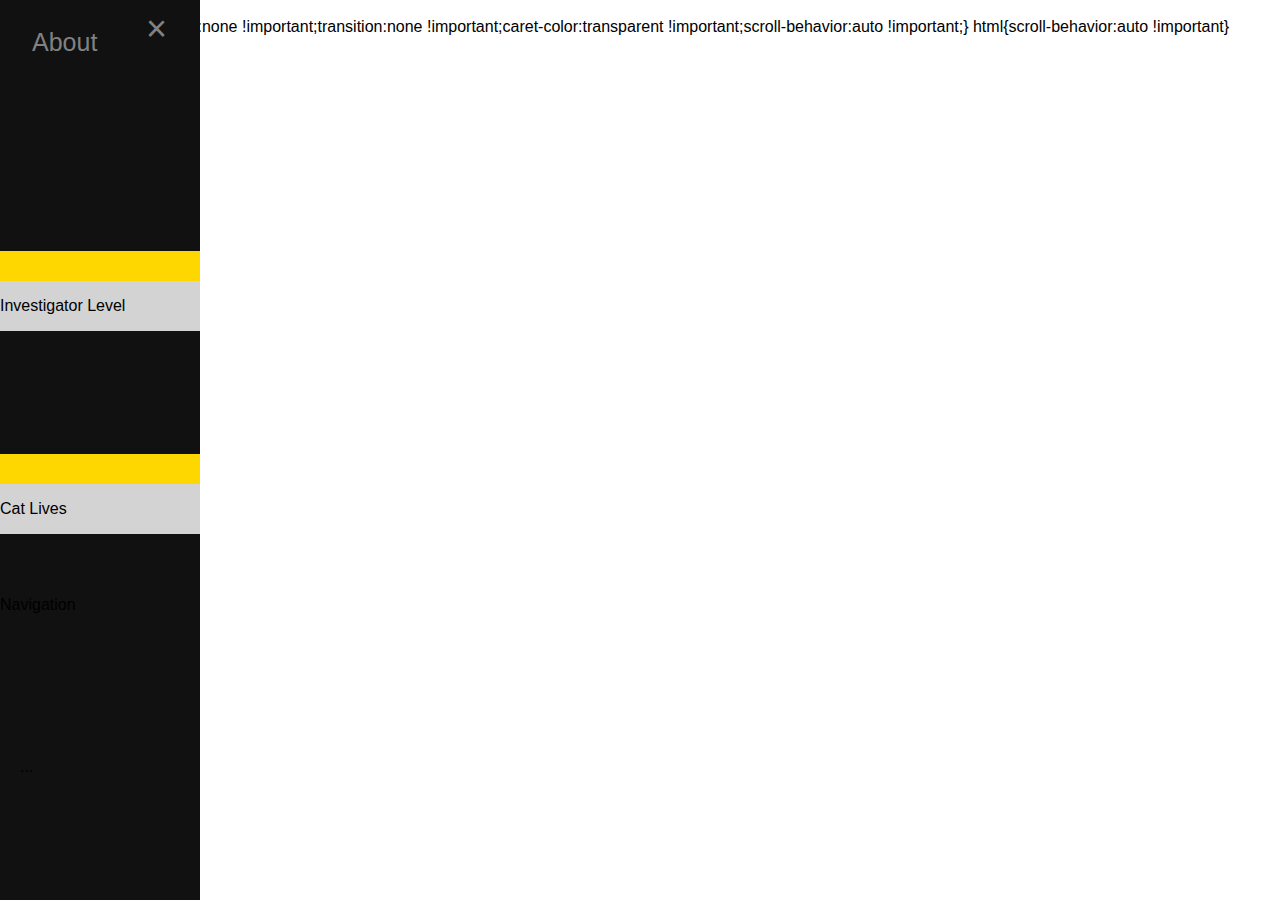
==== index2.html @ eb6badd0 "SaturdayNight" ====
<!DOCTYPE html>
<html lang="en">
    <head>
        <meta charset="utf-8">
        <meta name="viewport" content="width=device-width">
        <title>A Purrfect Mystery</title>
        <link href="main.css" rel="stylesheet" type="text/css" />
        <script defer src="js/script.js"></script>
      </head>
<body>
    <div class="wrapper"><div>

        <div id="storyBoard">
            <img id="story" src="https://i.imgur.com/kAWo2gZ.png" title="source: imgur.com"></img>
          </div>
        
        <div id="mySidenav" class="sidenav">
            <a href="javascript:void(0)" class="closebtn" onclick="closeNav()">&times;</a>
            <a href="#">About</a>
            <div id="myProgress">
                <div id="myBar"></div>
                <p>Investigator Level</p>
              </div>
              <div id="catLives">
                <div id="myBar"></div>
                <p>Cat Lives</p>
          </div>
          
          <!-- Use any element to open the sidenav -->
          <span onclick="openNav()">Navigation</span>
          
          <!-- Add all page content inside this div if you want the side nav to push page content to the right (not used if you only want the sidenav to sit on top of the page -->
          <div id="main">
            ...

             
            </div>
          </div>

          



  
        



    
</body>
</html>
---- main.css ----
* {
  display: grid;
  font-family: Helvetica;
}

.wrapper {
  display: grid;
  grid-template-columns: repeat(4, 1fr);
  grid-auto-rows: minmax(100px, auto);
}
.header {
  justify-content: center;
  align-items: center;
  grid-column: 1 / 5;
}
.instructions {
  border-color: white 4px;
  grid-column: 1 / 3;
}
.investigator {
  background-color: gold;
  margin-left: 2cm;
  grid-column: 4 / 5;
  grid-row: 2 / 5;
}
.caseFile {
  background-color: white;
  grid-column: 1 / 2;
  width: 3in;
  height: 1in;
  padding: 1cm;

}
.investigate {
  width: 3in;
  height: 1in;
  grid-column: 2 / 3;
  padding: 1cm;
}


/* The Modal (background) */
.modal {
  display: none; /* Hidden by default */
  position: fixed; /* Stay in place */
  z-index: 1; /* Sit on top */
  left: 0;
  top: 0;
  width: 100%; /* Full width */
  height: 100%; /* Full height */
  overflow: auto; /* Enable scroll if needed */
  background-color: rgb(0,0,0); /* Fallback color */
  background-color: rgba(0,0,0,0.4); /* Black w/ opacity */
}

/* Modal Content/Box */
.modal-content {
  background-color: #fefefe;
  margin: 15% auto; /* 15% from the top and centered */
  padding: 40px;
  border: 1px solid #888;
  width: 70%; /* Could be more or less, depending on screen size */
  text-align: center;
}

.modal-header {
  background-color: black;
  color: white;
  margin-right: 30px;
}

/* The Close Button */
.close {
  color: #aaa;
  float: right;
  font-size: 48px;
  font-weight: bold;
}

.close:hover,
.close:focus {
  color: black;
  text-decoration: none;
  cursor: pointer;
}

#myProgress {
  width: 3in;
  background-color: lightgray;
  margin: auto;
}

#myBar {
  width: 3in;
  height: 30px;
  background-color: gold;
}

#catLives {
  width: 3in;
  background-color: lightgray;
  margin:auto;
}


.sidenav {
  height: 100%;
  width: 200px;
  position: fixed;
  z-index: 1;
  top: 0;
  left: 0;
  background-color: #111;
  overflow-x: hidden;
  padding-top: 20px;
}

/* Page content */
.main {
  margin-left: 200px; /* Same as the width of the sidenav */
}



/* The navigation menu links */
.sidenav a {
  padding: 8px 8px 8px 32px;
  text-decoration: none;
  font-size: 25px;
  color: #818181;
  display: block;
  transition: 0.3s;
}

/* When you mouse over the navigation links, change their color */
.sidenav a:hover {
  color: gold;
}

/* Position and style the close button (top right corner) */
.sidenav .closebtn {
  position: absolute;
  top: 0;
  right: 25px;
  font-size: 36px;
  margin-left: 50px;
}

/* Style page content - use this if you want to push the page content to the right when you open the side navigation */
#main {
  transition: margin-left .5s;
  padding: 20px;
}


.storyBoard {
 grid-column-start: 2;
 size: 50%;
}
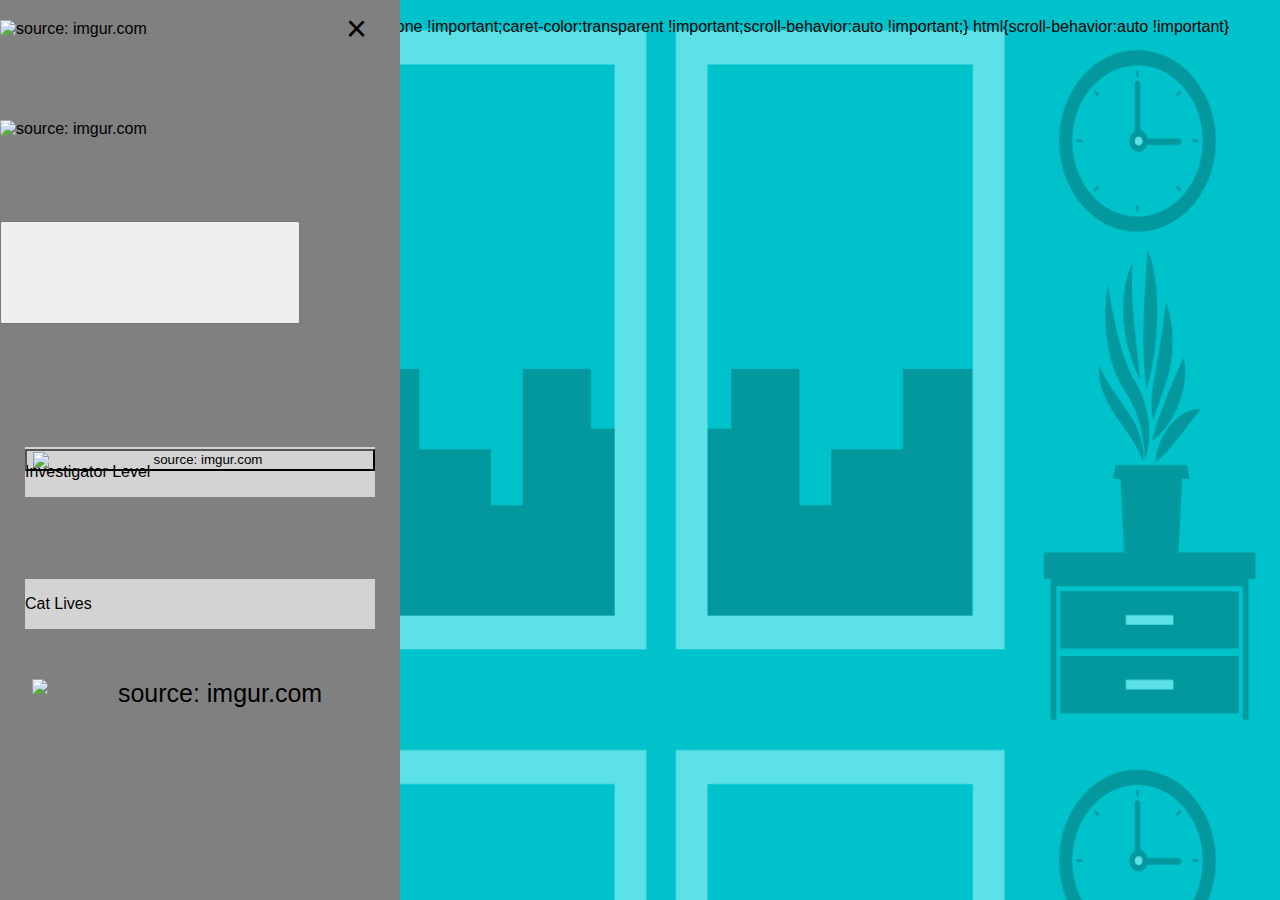
==== commit 778716c8: "SundayMorning" ====
--- a/index2.html
+++ b/index2.html
@@ -7,16 +7,31 @@
         <link href="main.css" rel="stylesheet" type="text/css" />
         <script defer src="js/script.js"></script>
       </head>
-<body>
+
+<body id="body2">
     <div class="wrapper"><div>
-
-        <div id="storyBoard">
-            <img id="story" src="https://i.imgur.com/kAWo2gZ.png" title="source: imgur.com"></img>
-          </div>
         
         <div id="mySidenav" class="sidenav">
             <a href="javascript:void(0)" class="closebtn" onclick="closeNav()">&times;</a>
-            <a href="#">About</a>
+
+            <div><img src="https://i.imgur.com/kH5SsyJ.png" title="source: imgur.com" style=height:auto;width:400px></img></div>
+
+            <div><img src="https://i.imgur.com/YinRcN3.png" title="source: imgur.com" /></div>
+  
+            <div id="inputName"><input type="button" style=height:auto;width:300px></input></div>
+
+            <div id="readStory"><button id="begin"><img src="https://i.imgur.com/WlS58To.png" title="source: imgur.com" /></button></div>
+
+<!-- 
+            <div class="dropdown">
+              <button onclick="myFunction()" class="dropbtn">Dropdown</button>
+              <div id="myDropdown" class="dropdown-content">
+                <a href="#">Link 1</a>
+                <a href="#">Link 2</a>
+                <a href="#">Link 3</a>
+              </div>
+            </div> -->
+
             <div id="myProgress">
                 <div id="myBar"></div>
                 <p>Investigator Level</p>
@@ -25,13 +40,14 @@
                 <div id="myBar"></div>
                 <p>Cat Lives</p>
           </div>
+
+          <div id="restart"><a href="index.html"><img src="https://i.imgur.com/NTxC3TN.png" title="source: imgur.com" /></a></div>
           
-          <!-- Use any element to open the sidenav -->
-          <span onclick="openNav()">Navigation</span>
+<!--          
           
           <!-- Add all page content inside this div if you want the side nav to push page content to the right (not used if you only want the sidenav to sit on top of the page -->
           <div id="main">
-            ...
+  
 
              
             </div>
--- a/main.css
+++ b/main.css
@@ -7,6 +7,12 @@
   display: grid;
   grid-template-columns: repeat(4, 1fr);
   grid-auto-rows: minmax(100px, auto);
+  
+}
+
+#body2 {
+  background-image: url("./assets/background.png");
+  background-size: cover;
 }
 .header {
   justify-content: center;
@@ -85,19 +91,18 @@
 }
 
 #myProgress {
-  width: 3in;
+  width: 350px;
   background-color: lightgray;
   margin: auto;
 }
 
 #myBar {
-  width: 3in;
-  height: 30px;
-  background-color: gold;
+width: 3in;
+background-color: gold;
 }
 
 #catLives {
-  width: 3in;
+  width: 350px;
   background-color: lightgray;
   margin:auto;
 }
@@ -105,12 +110,12 @@
 
 .sidenav {
   height: 100%;
-  width: 200px;
+  width: 400px;
   position: fixed;
   z-index: 1;
   top: 0;
   left: 0;
-  background-color: #111;
+  background-color: grey;
   overflow-x: hidden;
   padding-top: 20px;
 }
@@ -127,15 +132,15 @@
   padding: 8px 8px 8px 32px;
   text-decoration: none;
   font-size: 25px;
-  color: #818181;
+  color: black;
   display: block;
   transition: 0.3s;
 }
 
-/* When you mouse over the navigation links, change their color */
+/* When you mouse over the navigation links, change their color
 .sidenav a:hover {
   color: gold;
-}
+} */
 
 /* Position and style the close button (top right corner) */
 .sidenav .closebtn {
@@ -152,8 +157,25 @@
   padding: 20px;
 }
 
+#welcome {
+  text-align: center;
+}
 
-.storyBoard {
- grid-column-start: 2;
- size: 50%;
+#inputButton { 
+ 
+}
+
+#restart {
+  text-align: center;
+  color: black;
+}
+
+#begin {
+  background:none;
+  width: 350px;
+  float: none;
+  position: absolute;
+  top: 50%;
+  left: 50%;
+  transform: translate(-50%, -50%);
 }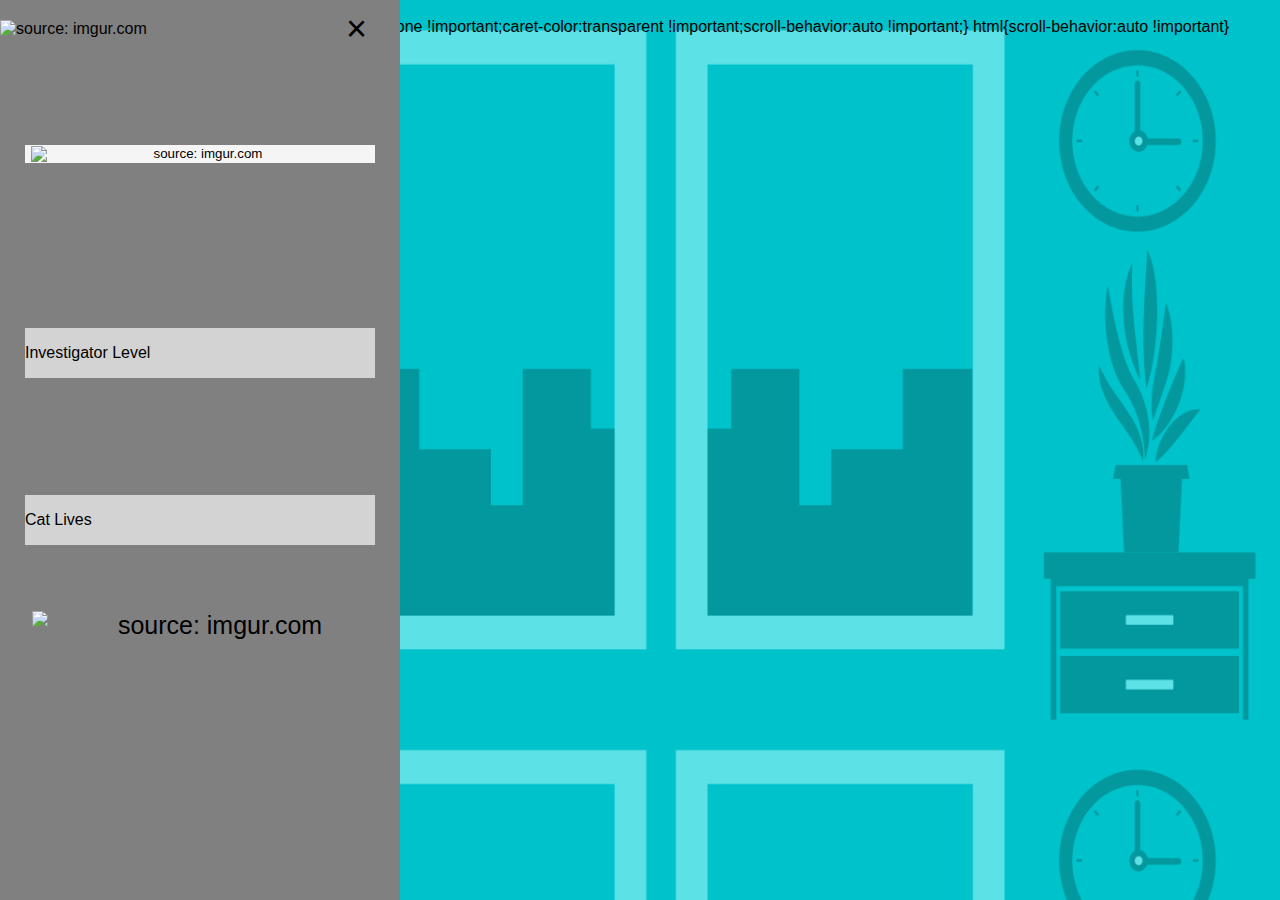
==== commit 7597a390: "SundayNight" ====
--- a/index2.html
+++ b/index2.html
@@ -10,27 +10,18 @@
 
 <body id="body2">
     <div class="wrapper"><div>
+
+    <div><img id="dynamicImage"></img></div>
         
+
+
         <div id="mySidenav" class="sidenav">
             <a href="javascript:void(0)" class="closebtn" onclick="closeNav()">&times;</a>
 
             <div><img src="https://i.imgur.com/kH5SsyJ.png" title="source: imgur.com" style=height:auto;width:400px></img></div>
 
-            <div><img src="https://i.imgur.com/YinRcN3.png" title="source: imgur.com" /></div>
-  
-            <div id="inputName"><input type="button" style=height:auto;width:300px></input></div>
+            <div id="readStory"><button id="begin"><img src="https://i.imgur.com/Zbz5TIi.png" title="source: imgur.com" /></button></div>
 
-            <div id="readStory"><button id="begin"><img src="https://i.imgur.com/WlS58To.png" title="source: imgur.com" /></button></div>
-
-<!-- 
-            <div class="dropdown">
-              <button onclick="myFunction()" class="dropbtn">Dropdown</button>
-              <div id="myDropdown" class="dropdown-content">
-                <a href="#">Link 1</a>
-                <a href="#">Link 2</a>
-                <a href="#">Link 3</a>
-              </div>
-            </div> -->
 
             <div id="myProgress">
                 <div id="myBar"></div>
@@ -49,6 +40,22 @@
           <div id="main">
   
 
+
+            <div id="myModal" class="modal">
+
+              <!-- Modal content -->
+              <div class="modal-content">
+                <div class="modal-header">
+                <span class="close">&times;</span>
+                <hl>Close</hl>
+                </div>
+                <div class="modal-body">
+                  <p><img src="https://i.imgur.com/kAWo2gZ.png" title="source: imgur.com" /></p>
+                </div>
+              </div>
+            
+            </div>
+
              
             </div>
           </div>
--- a/main.css
+++ b/main.css
@@ -65,7 +65,7 @@
   margin: 15% auto; /* 15% from the top and centered */
   padding: 40px;
   border: 1px solid #888;
-  width: 70%; /* Could be more or less, depending on screen size */
+  width: 100%; /* Could be more or less, depending on screen size */
   text-align: center;
 }
 
@@ -171,11 +171,25 @@
 }
 
 #begin {
-  background:none;
+  background: whitesmoke;
+  border:none;
   width: 350px;
   float: none;
   position: absolute;
-  top: 50%;
   left: 50%;
   transform: translate(-50%, -50%);
+}
+
+#enterName {
+  background:white;
+  border:none;
+  width: 350px;
+}
+
+
+#dynamicImage {
+ width: 700px;
+ height: auto;
+ padding: 20px;
+ margin-left: 450px;
 }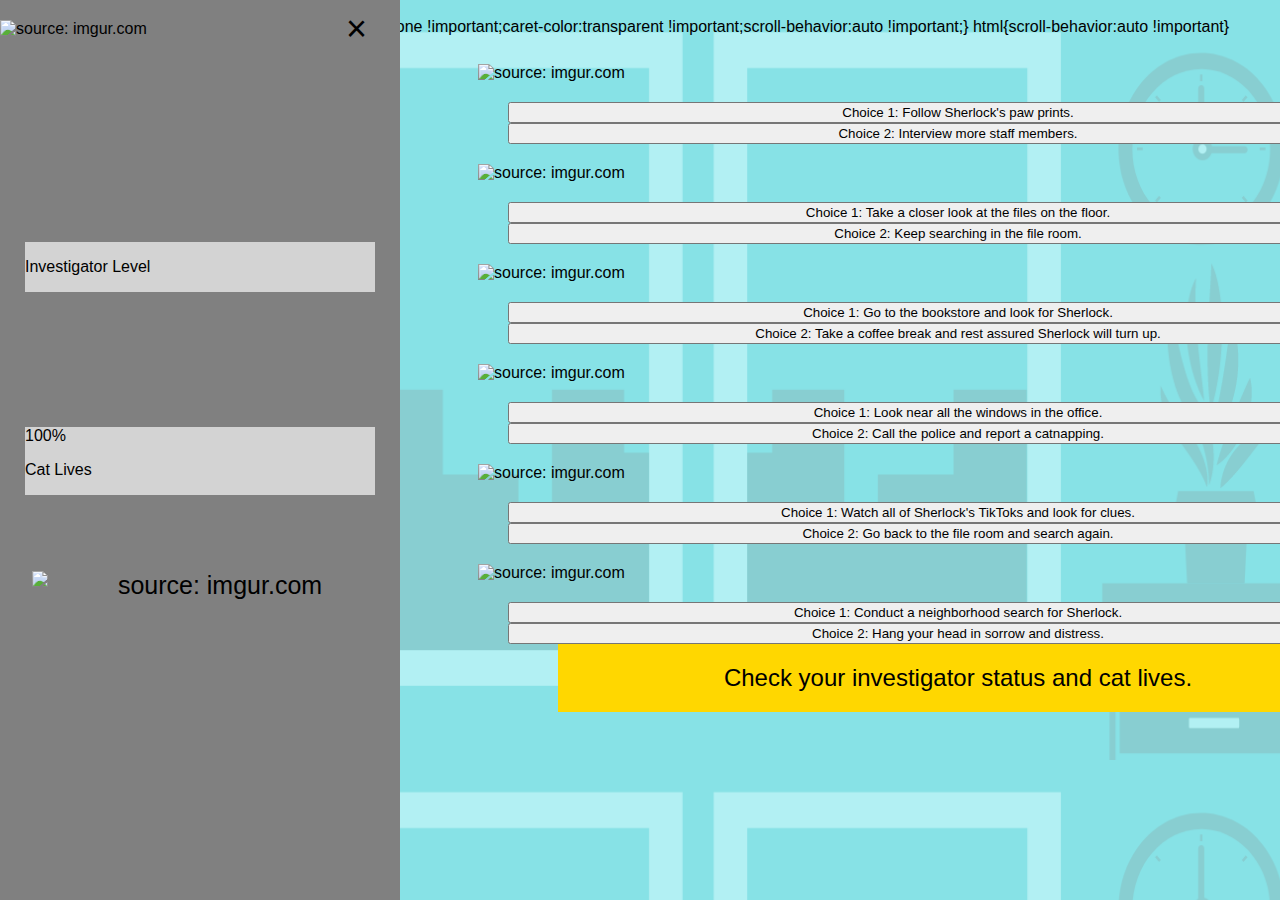
==== commit 08bb712d: "MondayNight1" ====
--- a/index2.html
+++ b/index2.html
@@ -11,8 +11,55 @@
 <body id="body2">
     <div class="wrapper"><div>
 
+    <div><img id="clue1" src="https://i.imgur.com/kAWo2gZ.png" title="source: imgur.com" /></div>
+    <div class="choices">
+      <button id="choice1">Choice 1: Follow Sherlock's paw prints.</button>
+      <button id="choice2">Choice 2: Interview more staff members.</button>
+    </div>
+
+    <div><img id="clue2" src="https://i.imgur.com/XiW5rbq.png" title="source: imgur.com" /></div>
+    <div class="choices">
+      <button id="choice3">Choice 1: Take a closer look at the files on the floor.</button>
+      <button id="choice4">Choice 2: Keep searching in the file room.</button>
+    </div>
+    
+    <div><img id="clue3" src="https://i.imgur.com/GQifLix.png" title="source: imgur.com" /></div>
+    <div class="choices">
+      <button id="choice5">Choice 1: Go to the bookstore and look for Sherlock.</button>
+      <button id="choice6">Choice 2: Take a coffee break and rest assured Sherlock will turn up.</button>
+    </div>
+
+    <div><img id="clue4" src="https://i.imgur.com/IEjaoC3.png" title="source: imgur.com" /></div>
+    <div class="choices">
+      <button id="choice7">Choice 1: Look near all the windows in the office.</button>
+      <button id="choice8">Choice 2: Call the police and report a catnapping.</button>
+    </div>
+
+    <div><img id="clue5" src="https://i.imgur.com/wdliZFJ.png" title="source: imgur.com" /></div>
+    <div class="choices">
+      <button id="choice9">Choice 1: Watch all of Sherlock's TikToks and look for clues.</button>
+      <button id="choice10">Choice 2: Go back to the file room and search again.</button>
+    </div>
+
+    <div><img id="clue6" src="https://i.imgur.com/bgXWzq2.png" title="source: imgur.com" />
+      <div class="choices">
+        <button id="choice11">Choice 1: Conduct a neighborhood search for Sherlock.</button>
+        <button id="choice12">Choice 2: Hang your head in sorrow and distress.</button>
+      </div>
+
+    <div><button id="outcome">Check your investigator status and cat lives.</button></div>
+
+
+    
+    
+    <!-- <div><img id="end" src="https://i.imgur.com/DuFQDX0.png" title="source: imgur.com" /></div> -->
+
+
+
+
     <div><img id="dynamicImage"></img></div>
-        
+
+
 
 
         <div id="mySidenav" class="sidenav">
@@ -20,7 +67,11 @@
 
             <div><img src="https://i.imgur.com/kH5SsyJ.png" title="source: imgur.com" style=height:auto;width:400px></img></div>
 
-            <div id="readStory"><button id="begin"><img src="https://i.imgur.com/Zbz5TIi.png" title="source: imgur.com" /></button></div>
+            <!-- <div id="readStory"><button id="begin"><img src="https://i.imgur.com/Zbz5TIi.png" title="source: imgur.com" /></button></div>
+
+            <div class="navBtns">
+              <button id="newClue">Give me a new clue.</button>
+              <button id="stay">Let's stay here.</button></div> -->
 
 
             <div id="myProgress">
@@ -28,7 +79,7 @@
                 <p>Investigator Level</p>
               </div>
               <div id="catLives">
-                <div id="myBar"></div>
+                <div id="myCatBar"></div>
                 <p>Cat Lives</p>
           </div>
 
--- a/main.css
+++ b/main.css
@@ -174,8 +174,9 @@
   background: whitesmoke;
   border:none;
   width: 350px;
+  height: 85px;
   float: none;
-  position: absolute;
+  position: relative;
   left: 50%;
   transform: translate(-50%, -50%);
 }
@@ -186,10 +187,86 @@
   width: 350px;
 }
 
-
 #dynamicImage {
- width: 700px;
+ width: 950px;
  height: auto;
  padding: 20px;
  margin-left: 450px;
-}+ border: white .25in;
+}
+
+#newClue {
+  background: whitesmoke;
+  width: 350px;
+  position: relative;
+  left: 50%;
+  transform: translate(-50%, -50%);
+
+}
+
+#stay {
+  background: whitesmoke;
+  width: 350px;
+  position: relative;
+  left: 50%;
+  transform: translate(-50%, -50%);
+}
+
+#clue1 {
+ width: 950px;
+ height: auto;
+ padding: 20px;
+ margin-left: 450px;
+ border: white .25in;
+}
+
+#clue2 {
+ width: 950px;
+ height: auto;
+ padding: 20px;
+ margin-left: 450px;
+ border: white .25in;
+}
+#clue3 {
+  width: 950px;
+  height: auto;
+  padding: 20px;
+  margin-left: 450px;
+  border: white .25in;
+ }
+ #clue4 {
+  width: 950px;
+  height: auto;
+  padding: 20px;
+  margin-left: 450px;
+  border: white .25in;
+ }
+ #clue5 {
+  width: 950px;
+  height: auto;
+  padding: 20px;
+  margin-left: 450px;
+  border: white .25in;
+ }
+ #clue6 {
+  width: 950px;
+  height: auto;
+  padding: 20px;
+  margin-left: 450px;
+  border: white .25in;
+ }
+
+ .choices {
+  margin-left: 500px;
+  width: 900px;
+ }
+
+ #outcome {
+   background-color: gold;
+   font-size: 24px;
+   border: none;
+   width: 800px;
+   height: auto;
+   padding: 20px;
+   margin-left: 550px;
+ }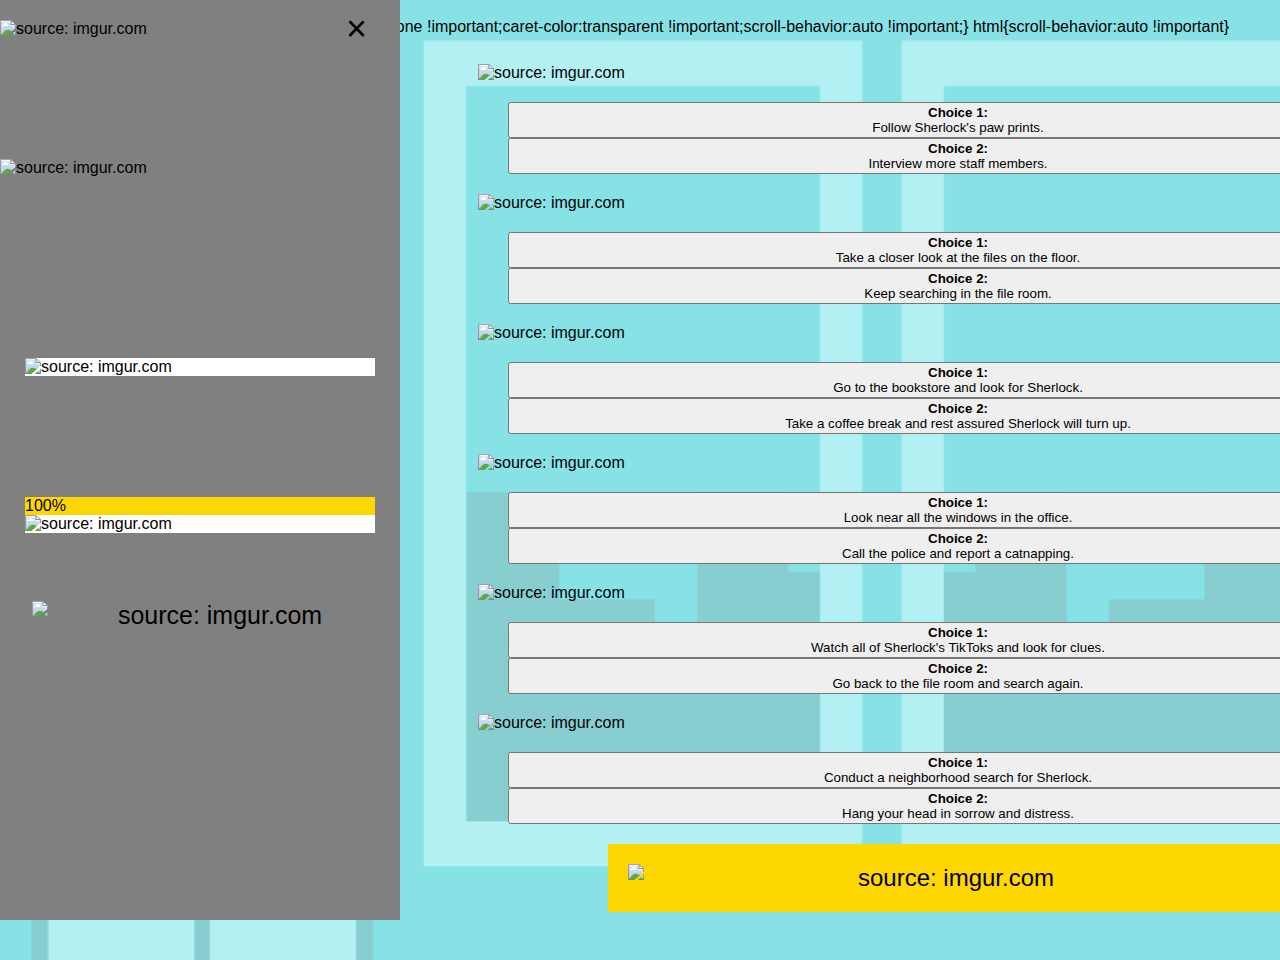
==== commit eb2e8fca: "MondayNight2" ====
--- a/index2.html
+++ b/index2.html
@@ -13,54 +13,48 @@
 
     <div><img id="clue1" src="https://i.imgur.com/kAWo2gZ.png" title="source: imgur.com" /></div>
     <div class="choices">
-      <button id="choice1">Choice 1: Follow Sherlock's paw prints.</button>
-      <button id="choice2">Choice 2: Interview more staff members.</button>
+      <button id="choice1"><strong>Choice 1:</strong> Follow Sherlock's paw prints.</button>
+      <button id="choice2"><strong>Choice 2:</strong> Interview more staff members.</button>
     </div>
 
     <div><img id="clue2" src="https://i.imgur.com/XiW5rbq.png" title="source: imgur.com" /></div>
     <div class="choices">
-      <button id="choice3">Choice 1: Take a closer look at the files on the floor.</button>
-      <button id="choice4">Choice 2: Keep searching in the file room.</button>
+      <button id="choice3"><strong>Choice 1:</strong> Take a closer look at the files on the floor.</button>
+      <button id="choice4"><strong>Choice 2:</strong> Keep searching in the file room.</button>
     </div>
     
     <div><img id="clue3" src="https://i.imgur.com/GQifLix.png" title="source: imgur.com" /></div>
     <div class="choices">
-      <button id="choice5">Choice 1: Go to the bookstore and look for Sherlock.</button>
-      <button id="choice6">Choice 2: Take a coffee break and rest assured Sherlock will turn up.</button>
+      <button id="choice5"><strong>Choice 1:</strong> Go to the bookstore and look for Sherlock.</button>
+      <button id="choice6"><strong>Choice 2:</strong> Take a coffee break and rest assured Sherlock will turn up.</button>
     </div>
 
     <div><img id="clue4" src="https://i.imgur.com/IEjaoC3.png" title="source: imgur.com" /></div>
     <div class="choices">
-      <button id="choice7">Choice 1: Look near all the windows in the office.</button>
-      <button id="choice8">Choice 2: Call the police and report a catnapping.</button>
+      <button id="choice7"><strong>Choice 1:</strong> Look near all the windows in the office.</button>
+      <button id="choice8"><strong>Choice 2:</strong> Call the police and report a catnapping.</button>
     </div>
 
     <div><img id="clue5" src="https://i.imgur.com/wdliZFJ.png" title="source: imgur.com" /></div>
     <div class="choices">
-      <button id="choice9">Choice 1: Watch all of Sherlock's TikToks and look for clues.</button>
-      <button id="choice10">Choice 2: Go back to the file room and search again.</button>
+      <button id="choice9"><strong>Choice 1:</strong> Watch all of Sherlock's TikToks and look for clues.</button>
+      <button id="choice10"><strong>Choice 2:</strong> Go back to the file room and search again.</button>
     </div>
 
     <div><img id="clue6" src="https://i.imgur.com/bgXWzq2.png" title="source: imgur.com" />
       <div class="choices">
-        <button id="choice11">Choice 1: Conduct a neighborhood search for Sherlock.</button>
-        <button id="choice12">Choice 2: Hang your head in sorrow and distress.</button>
+        <button id="choice11"><strong>Choice 1:</strong> Conduct a neighborhood search for Sherlock.</button>
+        <button id="choice12"><strong>Choice 2: </strong>Hang your head in sorrow and distress.</button>
       </div>
 
-    <div><button id="outcome">Check your investigator status and cat lives.</button></div>
-
-
-    
+    <div>
+      <button id="outcome">
+        <img src="https://i.imgur.com/qM9T3lD.png?1" title="source: imgur.com" />
+      </button></div>
     
     <!-- <div><img id="end" src="https://i.imgur.com/DuFQDX0.png" title="source: imgur.com" /></div> -->
 
-
-
-
     <div><img id="dynamicImage"></img></div>
-
-
-
 
         <div id="mySidenav" class="sidenav">
             <a href="javascript:void(0)" class="closebtn" onclick="closeNav()">&times;</a>
@@ -73,25 +67,28 @@
               <button id="newClue">Give me a new clue.</button>
               <button id="stay">Let's stay here.</button></div> -->
 
+            <div id="note">
+              <img src="https://i.imgur.com/EGmYFGI.png" title="source: imgur.com" />
+            </div>
+
 
             <div id="myProgress">
                 <div id="myBar"></div>
-                <p>Investigator Level</p>
+                <img src="https://i.imgur.com/tVyNqiu.png" title="source: imgur.com" />
               </div>
-              <div id="catLives">
+
+           <div id="catLives">
                 <div id="myCatBar"></div>
-                <p>Cat Lives</p>
+                <img src="https://i.imgur.com/2lOvUlB.png" title="source: imgur.com" />
           </div>
 
-          <div id="restart"><a href="index.html"><img src="https://i.imgur.com/NTxC3TN.png" title="source: imgur.com" /></a></div>
-          
-<!--          
+          <div id="restart">
+            <a href="index.html"><img src="https://i.imgur.com/S5DEtp9.png" title="source: imgur.com" /></a>
+          </div>         
           
           <!-- Add all page content inside this div if you want the side nav to push page content to the right (not used if you only want the sidenav to sit on top of the page -->
           <div id="main">
   
-
-
             <div id="myModal" class="modal">
 
               <!-- Modal content -->
@@ -104,22 +101,8 @@
                   <p><img src="https://i.imgur.com/kAWo2gZ.png" title="source: imgur.com" /></p>
                 </div>
               </div>
-            
             </div>
 
-             
-            </div>
-          </div>
-
-          
-
-
-
-  
-        
-
-
-
-    
+                
 </body>
 </html>--- a/main.css
+++ b/main.css
@@ -35,7 +35,6 @@
   width: 3in;
   height: 1in;
   padding: 1cm;
-
 }
 .investigate {
   width: 3in;
@@ -92,8 +91,14 @@
 
 #myProgress {
   width: 350px;
-  background-color: lightgray;
+  background-color: white;
   margin: auto;
+}
+
+#catLives {
+  width: 350px;
+  background-color: white;
+  margin:auto;
 }
 
 #myBar {
@@ -101,12 +106,10 @@
 background-color: gold;
 }
 
-#catLives {
-  width: 350px;
-  background-color: lightgray;
-  margin:auto;
-}
-
+#myCatBar {
+  width: 3in;
+  background-color: gold;
+}
 
 .sidenav {
   height: 100%;
@@ -125,8 +128,6 @@
   margin-left: 200px; /* Same as the width of the sidenav */
 }
 
-
-
 /* The navigation menu links */
 .sidenav a {
   padding: 8px 8px 8px 32px;
@@ -137,11 +138,6 @@
   transition: 0.3s;
 }
 
-/* When you mouse over the navigation links, change their color
-.sidenav a:hover {
-  color: gold;
-} */
-
 /* Position and style the close button (top right corner) */
 .sidenav .closebtn {
   position: absolute;
@@ -151,7 +147,6 @@
   margin-left: 50px;
 }
 
-/* Style page content - use this if you want to push the page content to the right when you open the side navigation */
 #main {
   transition: margin-left .5s;
   padding: 20px;
@@ -161,13 +156,9 @@
   text-align: center;
 }
 
-#inputButton { 
- 
-}
-
 #restart {
   text-align: center;
-  color: black;
+  background-color: grey;
 }
 
 #begin {
@@ -201,7 +192,6 @@
   position: relative;
   left: 50%;
   transform: translate(-50%, -50%);
-
 }
 
 #stay {
@@ -219,7 +209,6 @@
  margin-left: 450px;
  border: white .25in;
 }
-
 #clue2 {
  width: 950px;
  height: auto;
@@ -265,8 +254,9 @@
    background-color: gold;
    font-size: 24px;
    border: none;
-   width: 800px;
+   width: 680px;
    height: auto;
    padding: 20px;
-   margin-left: 550px;
+   margin-left: 600px;
+   margin-top: 20px;
  }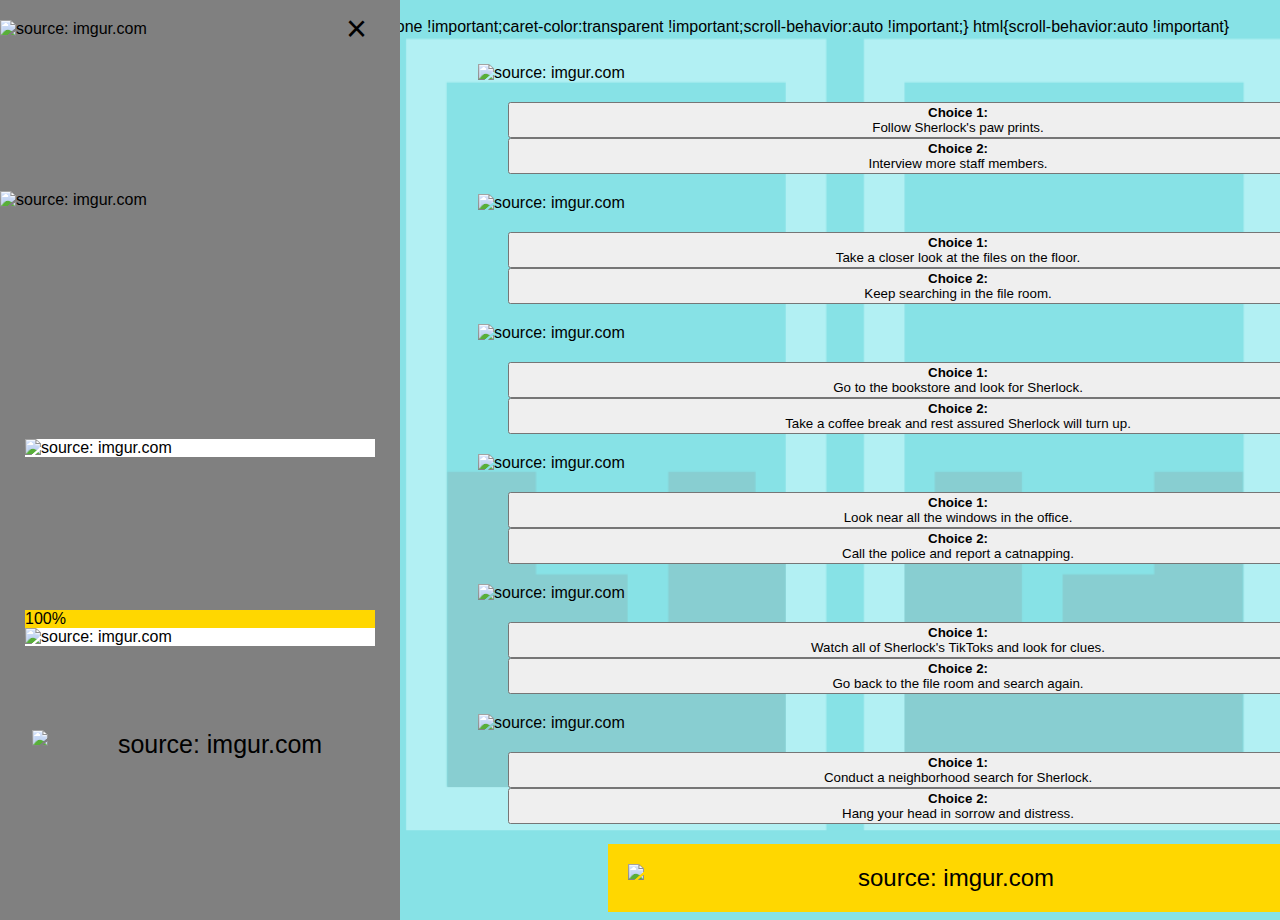
==== commit 5bcbe854: "MondayNight3" ====
--- a/index2.html
+++ b/index2.html
@@ -54,23 +54,23 @@
     
     <!-- <div><img id="end" src="https://i.imgur.com/DuFQDX0.png" title="source: imgur.com" /></div> -->
 
-    <div><img id="dynamicImage"></img></div>
+    <!-- <div><img id="dynamicImage"></img></div> -->
+
 
         <div id="mySidenav" class="sidenav">
             <a href="javascript:void(0)" class="closebtn" onclick="closeNav()">&times;</a>
 
             <div><img src="https://i.imgur.com/kH5SsyJ.png" title="source: imgur.com" style=height:auto;width:400px></img></div>
 
-            <!-- <div id="readStory"><button id="begin"><img src="https://i.imgur.com/Zbz5TIi.png" title="source: imgur.com" /></button></div>
+            <!-- <div id="readStory"><button id="begin"><img src="https://i.imgur.com/Zbz5TIi.png" title="source: imgur.com" /></button></div> -->
 
-            <div class="navBtns">
+            <!-- <div class="navBtns">
               <button id="newClue">Give me a new clue.</button>
               <button id="stay">Let's stay here.</button></div> -->
 
-            <div id="note">
+             <div id="note">
               <img src="https://i.imgur.com/EGmYFGI.png" title="source: imgur.com" />
             </div>
-
 
             <div id="myProgress">
                 <div id="myBar"></div>
@@ -84,25 +84,8 @@
 
           <div id="restart">
             <a href="index.html"><img src="https://i.imgur.com/S5DEtp9.png" title="source: imgur.com" /></a>
-          </div>         
-          
-          <!-- Add all page content inside this div if you want the side nav to push page content to the right (not used if you only want the sidenav to sit on top of the page -->
-          <div id="main">
-  
-            <div id="myModal" class="modal">
-
-              <!-- Modal content -->
-              <div class="modal-content">
-                <div class="modal-header">
-                <span class="close">&times;</span>
-                <hl>Close</hl>
-                </div>
-                <div class="modal-body">
-                  <p><img src="https://i.imgur.com/kAWo2gZ.png" title="source: imgur.com" /></p>
-                </div>
-              </div>
-            </div>
-
+          </div>          
+      </div>
                 
 </body>
 </html>